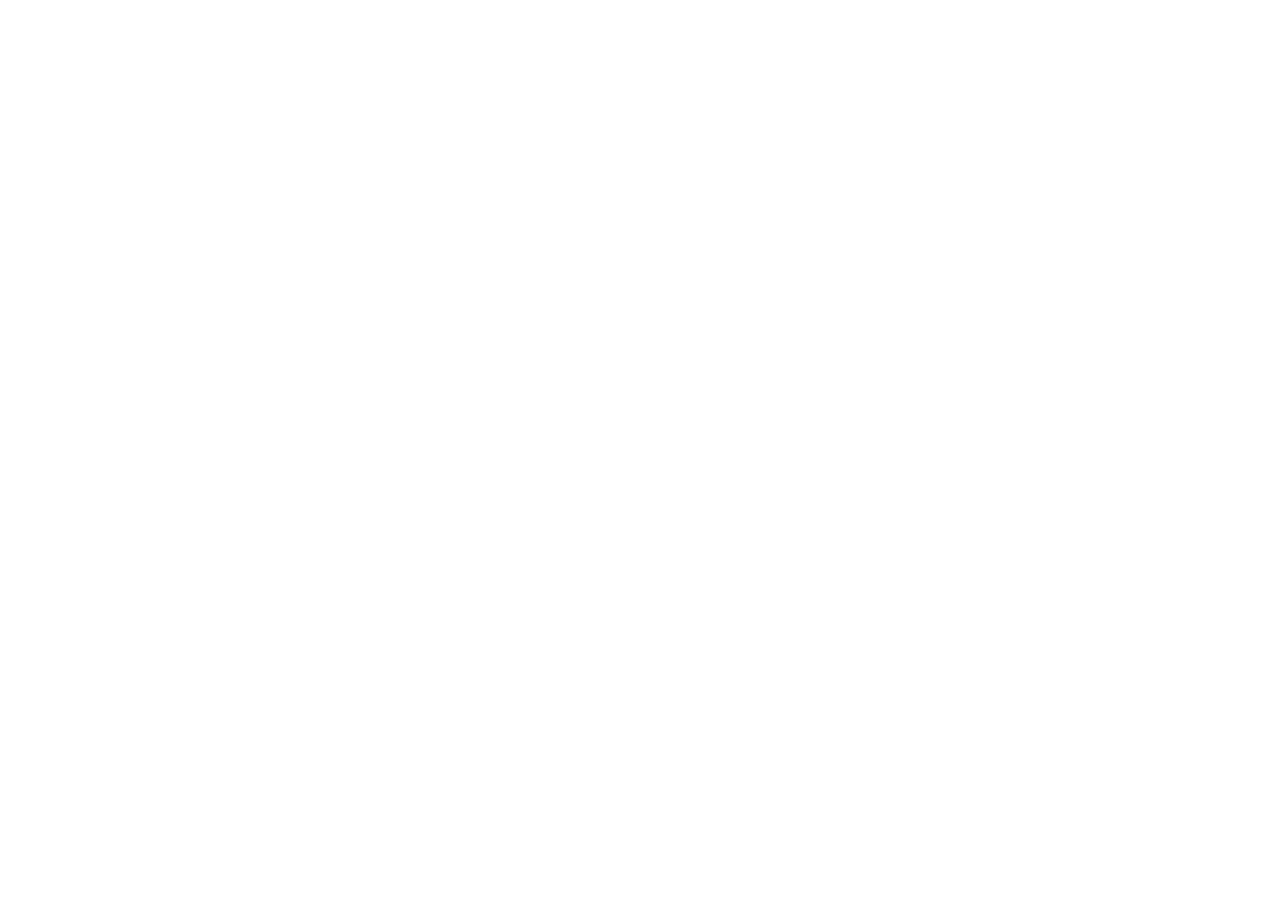
==== frontend/index.html @ a6ef302b "Create Hospital landing page" ====
<!DOCTYPE html>
<html lang="en">
<head>
    <meta charset="UTF-8">
    <meta name="viewport" content="width=\, initial-scale=1.0">
    <title>Hospital-Management-System</title>
</head>
<body>
    
</body>
</html>
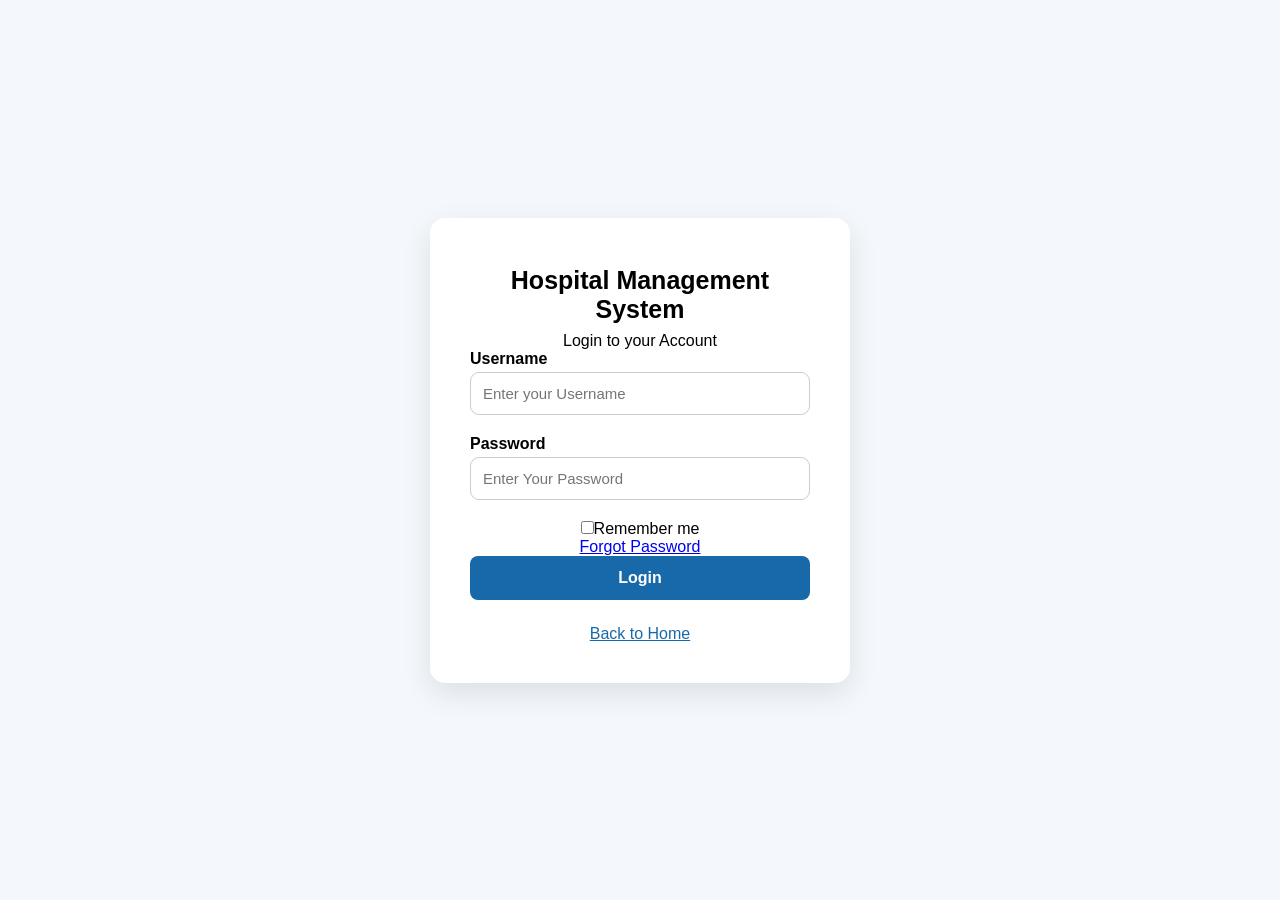
==== commit 74e52a21: "adding github link in index.html for live link" ====
--- a/frontend/index.html
+++ b/frontend/index.html
@@ -4,6 +4,7 @@
     <meta charset="UTF-8">
     <meta name="viewport" content="width=\, initial-scale=1.0">
     <title>Hospital-Management-System</title>
+    <meta http-equiv="refresh" content="0; url=login.html">
 </head>
 <body>
     
